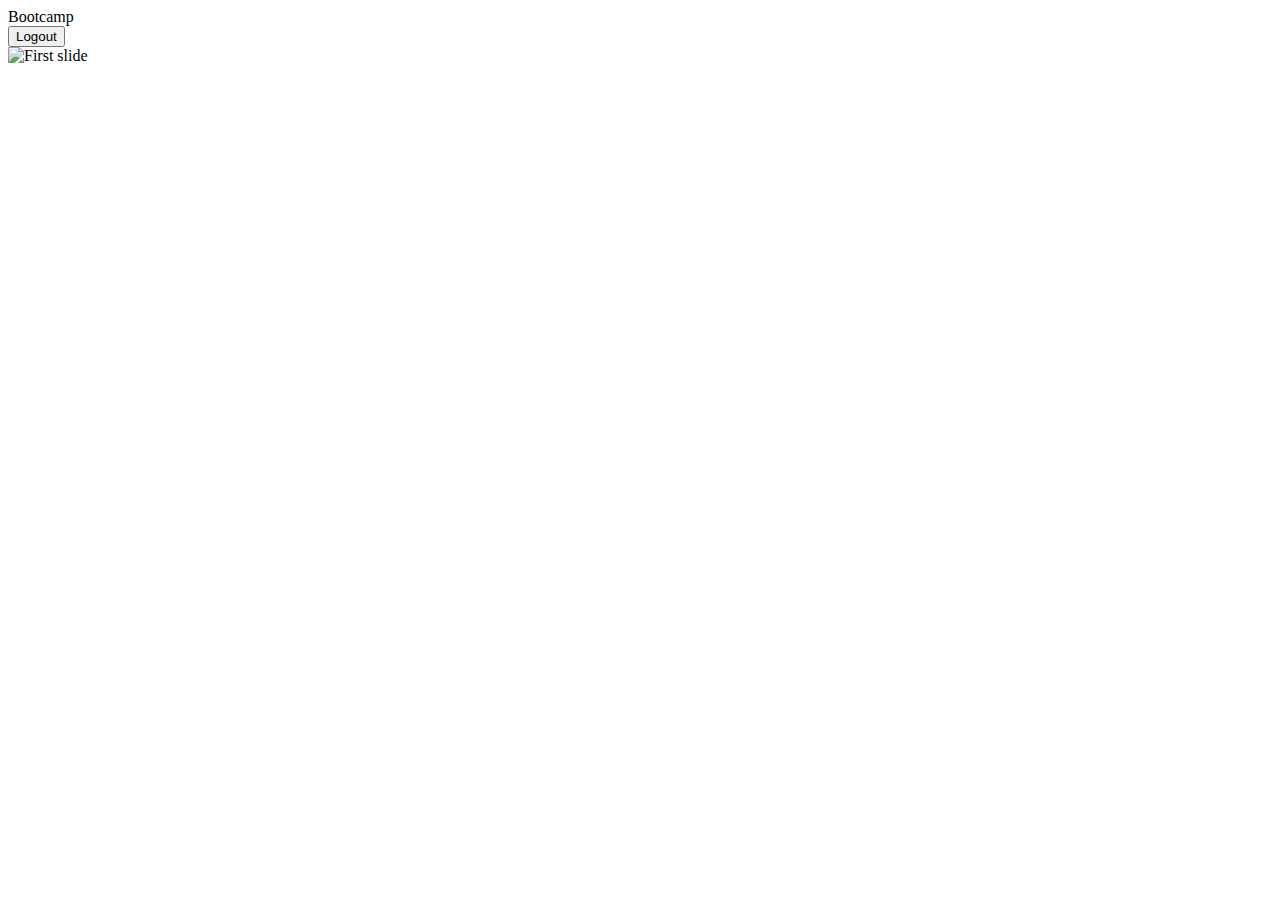
==== home.html @ 2f57a94c ":tada: first commit" ====
<!doctype html>
<html lang="en">
  <head>
    <!-- Required meta tags -->
    <meta charset="utf-8">
    <meta name="viewport" content="width=device-width, initial-scale=1, shrink-to-fit=no">

    <!-- Bootstrap CSS -->
    <link rel="stylesheet" href="https://stackpath.bootstrapcdn.com/bootstrap/4.1.3/css/bootstrap.min.css" integrity="sha384-MCw98/SFnGE8fJT3GXwEOngsV7Zt27NXFoaoApmYm81iuXoPkFOJwJ8ERdknLPMO" crossorigin="anonymous">

    <title>Bootcamp | Home</title>
  </head>
  <body>
    <nav class="navbar navbar-light bg-light">
        <a class="navbar-brand">Bootcamp</a>
        <form class="form-inline">
          <button class="btn btn-outline-primary my-2 my-sm-0" type="submit">Logout</button>
        </form>
    </nav>
    <div id="carouselExampleControls" class="carousel slide" data-ride="carousel">
        <div class="carousel-inner">
          <div class="carousel-item active">
            <img class="d-block w-100" src="https://images.pexels.com/photos/459225/pexels-photo-459225.jpeg?auto=compress&cs=tinysrgb&dpr=2&h=650&w=940?auto=yes&bg=777&fg=555&text=First slide" alt="First slide">
          </div>
        </div>
      </div>

    <!-- Optional JavaScript -->
    <!-- jQuery first, then Popper.js, then Bootstrap JS -->
    <script src="https://code.jquery.com/jquery-3.3.1.slim.min.js" integrity="sha384-q8i/X+965DzO0rT7abK41JStQIAqVgRVzpbzo5smXKp4YfRvH+8abtTE1Pi6jizo" crossorigin="anonymous"></script>
    <script src="https://cdnjs.cloudflare.com/ajax/libs/popper.js/1.14.3/umd/popper.min.js" integrity="sha384-ZMP7rVo3mIykV+2+9J3UJ46jBk0WLaUAdn689aCwoqbBJiSnjAK/l8WvCWPIPm49" crossorigin="anonymous"></script>
    <script src="https://stackpath.bootstrapcdn.com/bootstrap/4.1.3/js/bootstrap.min.js" integrity="sha384-ChfqqxuZUCnJSK3+MXmPNIyE6ZbWh2IMqE241rYiqJxyMiZ6OW/JmZQ5stwEULTy" crossorigin="anonymous"></script>
  </body>
</html>
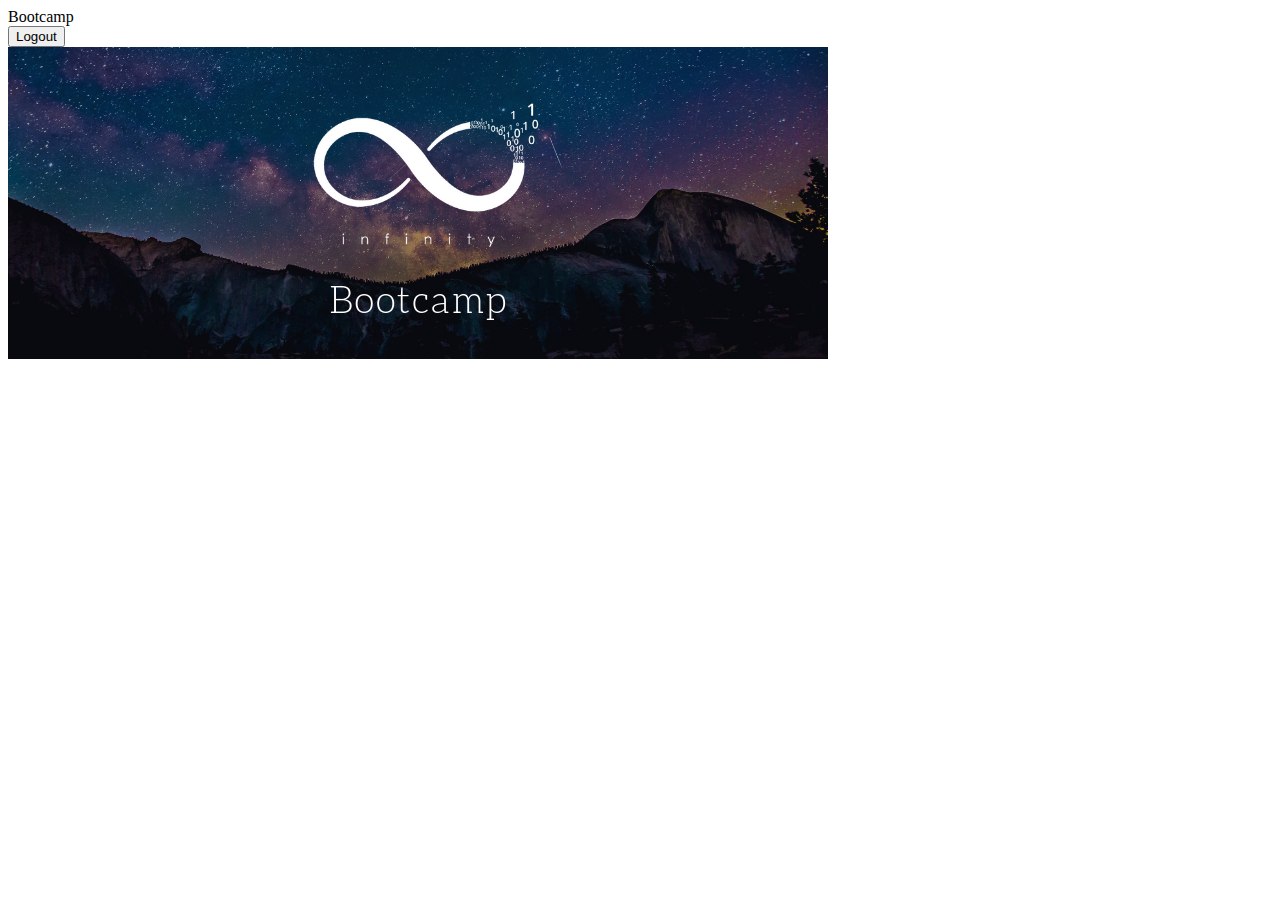
==== commit 85fcd32b: "content added" ====
--- a/home.html
+++ b/home.html
@@ -20,7 +20,7 @@
     <div id="carouselExampleControls" class="carousel slide" data-ride="carousel">
         <div class="carousel-inner">
           <div class="carousel-item active">
-            <img class="d-block w-100" src="https://images.pexels.com/photos/459225/pexels-photo-459225.jpeg?auto=compress&cs=tinysrgb&dpr=2&h=650&w=940?auto=yes&bg=777&fg=555&text=First slide" alt="First slide">
+            <img class="d-block w-100" src="assets/img/bg.png" alt="First slide">
           </div>
         </div>
       </div>
